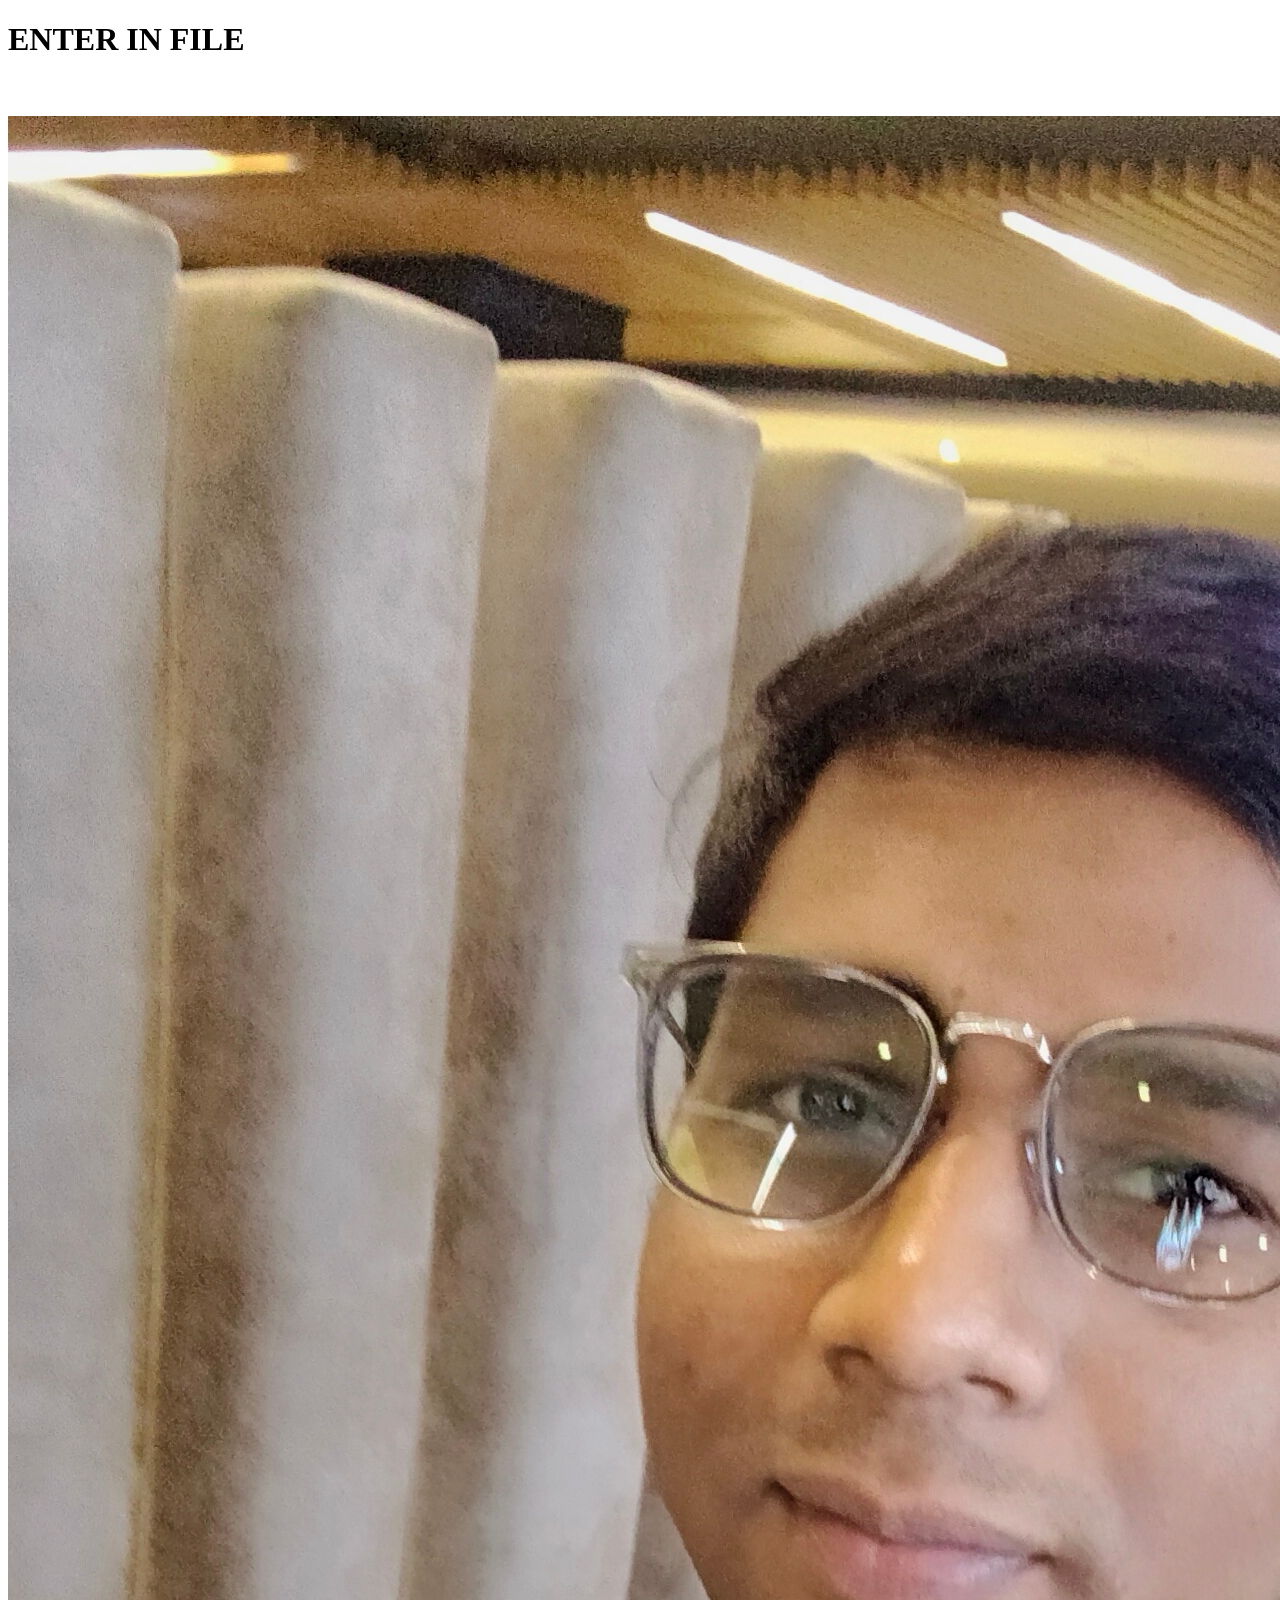
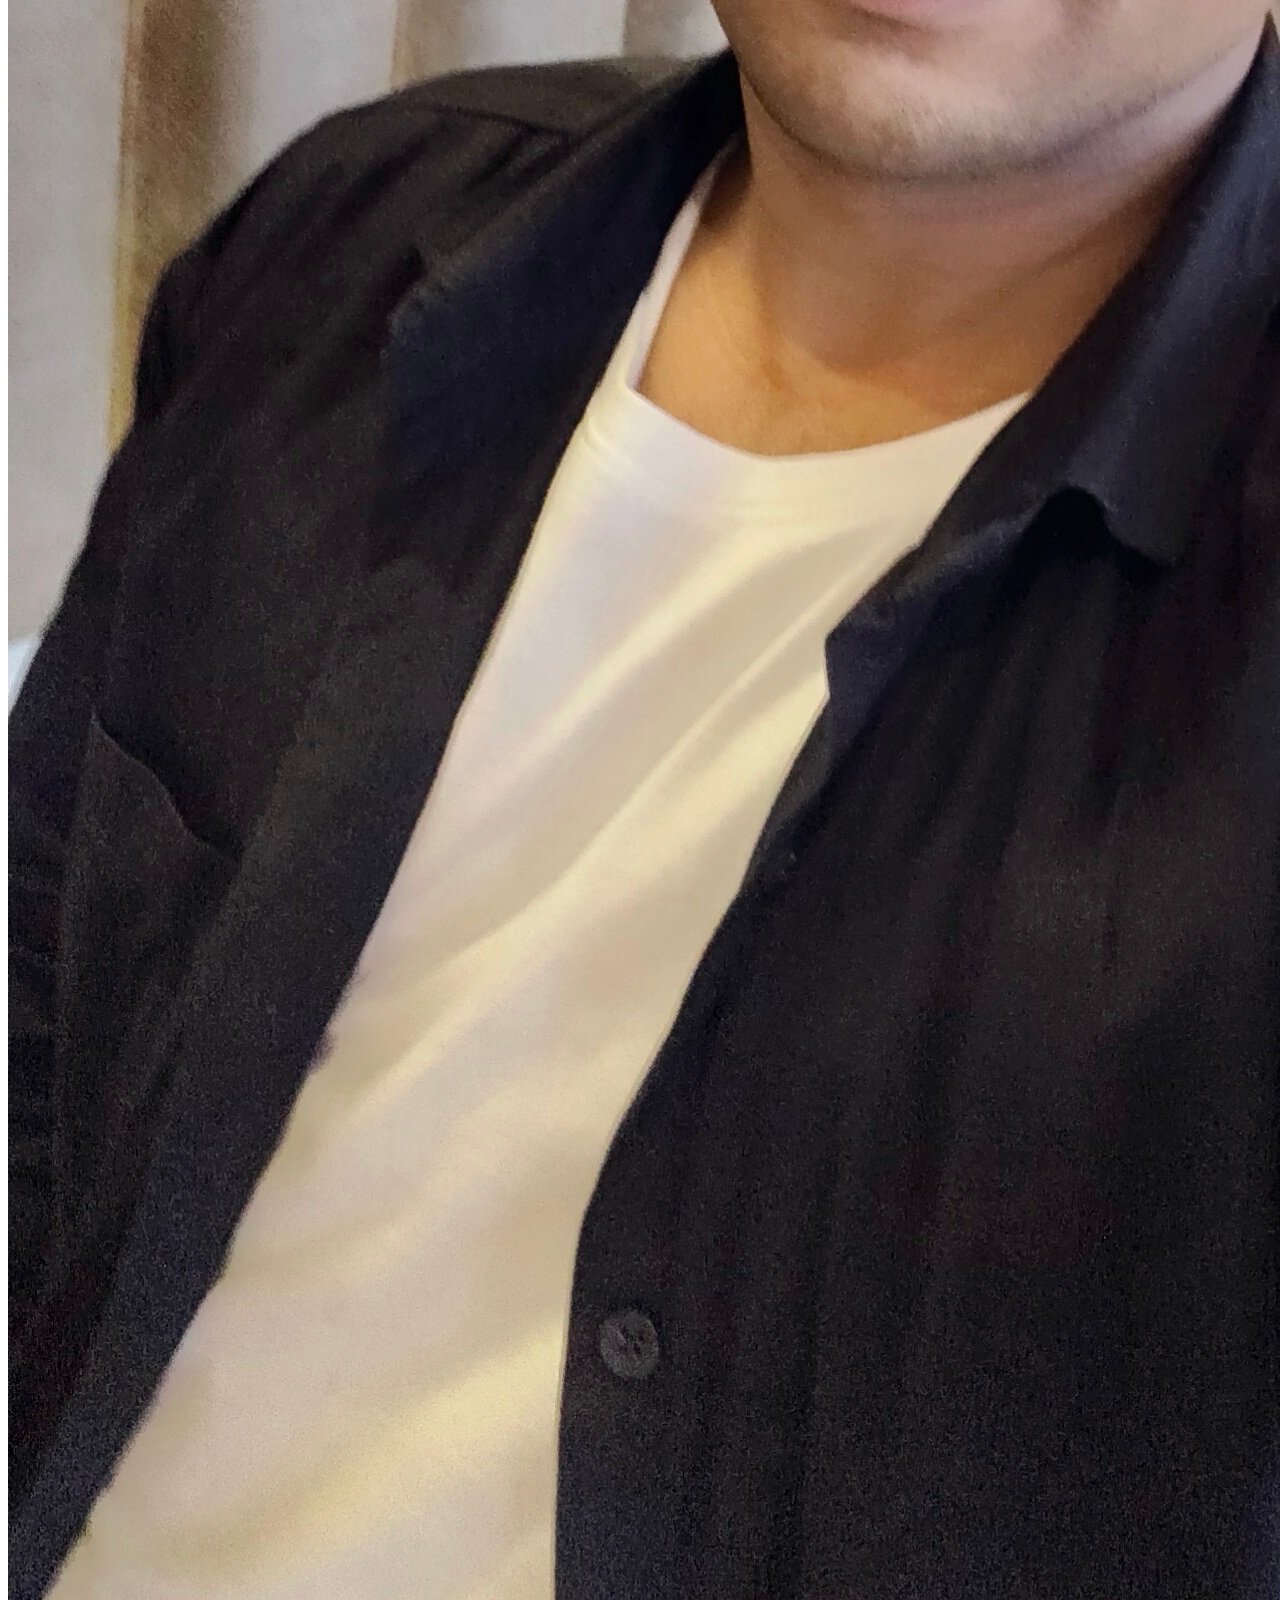
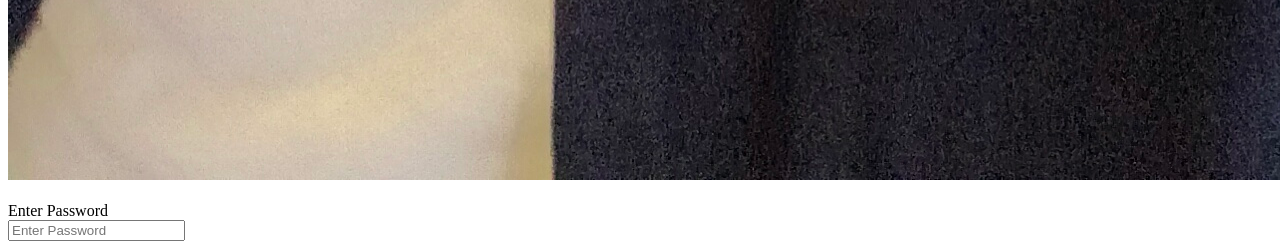
==== index.html @ d0f16253 "create a form Enter label" ====
<!DOCTYPE html>
<html lang="en">
<head>
    <meta charset="UTF-8">
    <meta name="viewport" content="width=device-width, initial-scale=1.0">
    <title>FILE_ENTERY</title>
    <link rel="stylesheet" href="style.css">
</head>
<body>
    <div class="container">
        <form>
             <h1>ENTER IN FILE</h1>
             <br><br>
             <img src="Anjeetbharti.jpg" alt="my photos">
             <br><br>
             <label for="Enter">Enter Password</label>
             <br>
             <input type="Passwor" placeholder="Enter Password">
        </form>
    </div>
</body>
</html>
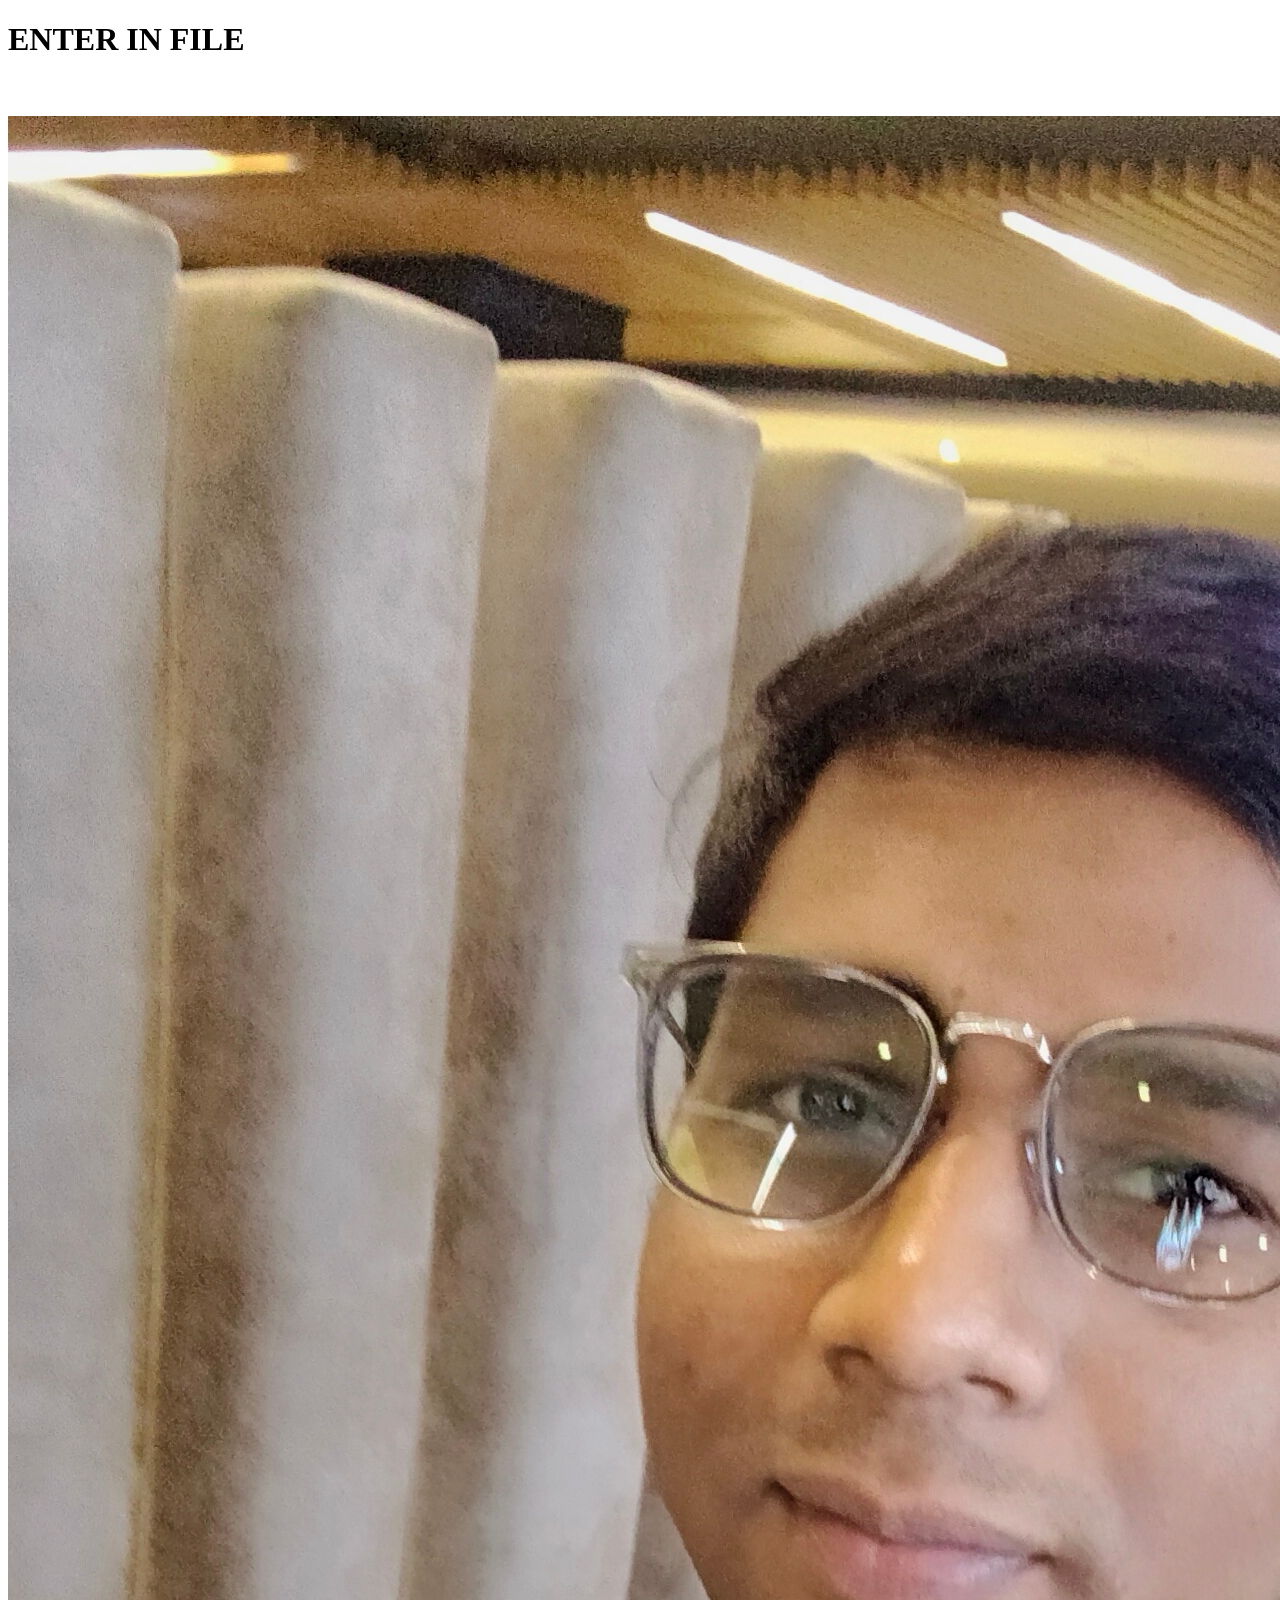
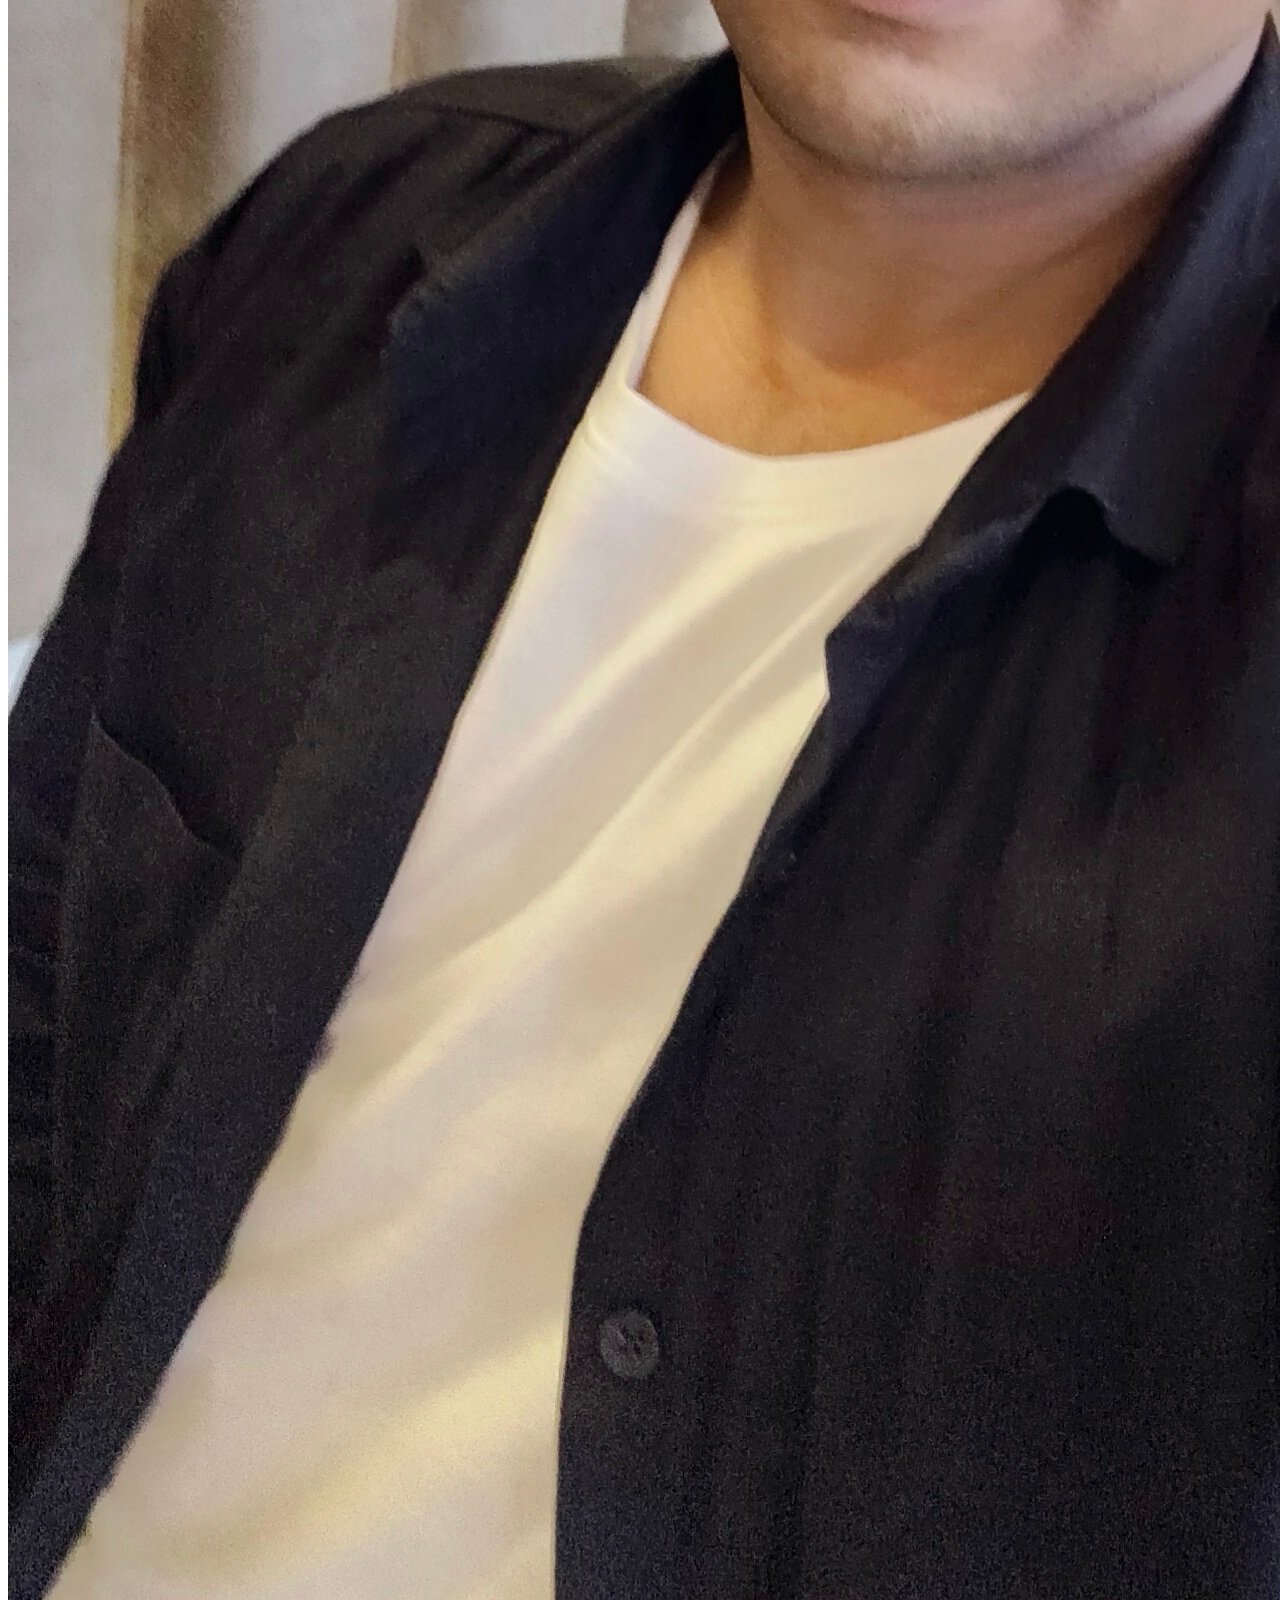
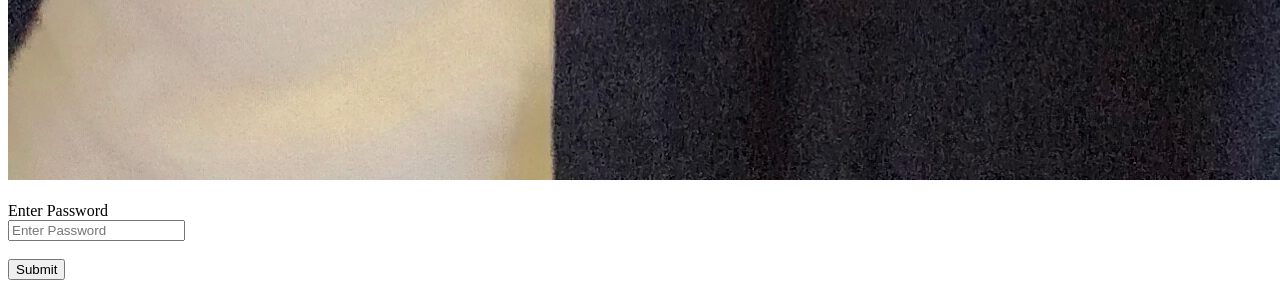
==== commit 49fa3a1e: "Add a Button" ====
--- a/index.html
+++ b/index.html
@@ -16,6 +16,8 @@
              <label for="Enter">Enter Password</label>
              <br>
              <input type="Passwor" placeholder="Enter Password">
+             <br><br>
+             <button type="submit">Submit</button>
         </form>
     </div>
 </body>
